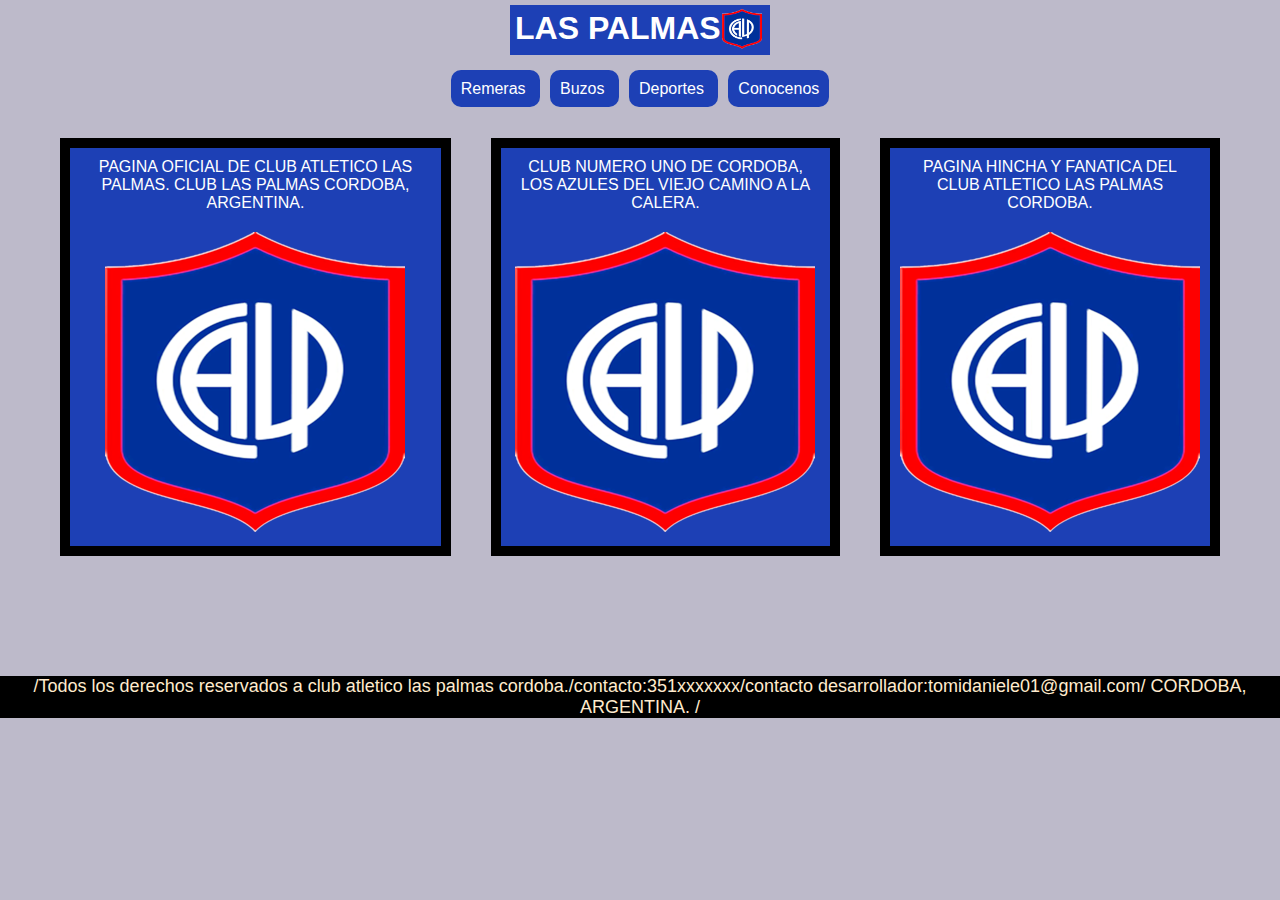
==== index.html @ 5c6c6816 "cambios en index y css" ====
<!DOCTYPE html>
<html lang="en">
<head>
    <meta charset="UTF-8">
    <meta http-equiv="X-UA-Compatible" content="IE=edge">
    <meta name="viewport" content="width=device-width, initial-scale=1.0">
    <link rel="stylesheet" href="css/main.css">
    <title>LAS PALMAS</title>
</head>
<body>
    <header>
        <h1 class="padreh1">
            <a href="./index.html">
            LAS PALMAS
            </a>
            <img src="./img/las palmas (1).png" alt="" class="logo">
        </h1>
    </header>
<nav>
    <ul>
        <li>
           <a href="./pages/remeras.html">
            Remeras
           </a>
       </li>
        <li>
           <a href="">
            Buzos
           </a>
        </li>
        <li>
            <a href="./pages/deportes.html">
               Deportes
            </a>
        </li>
        <li>
            <a href="./pages/conocenos.html">
                Conocenos
            </a>
        </li>
    </ul>
</nav>
<main class="padremain">
    <article>
        <div>
            <p>PAGINA OFICIAL DE CLUB ATLETICO LAS PALMAS. CLUB LAS PALMAS CORDOBA, ARGENTINA.</p>
            <div class="img1">
              <img src="./img/las palmas (1).png" alt="">
            </div>
        </div>
    </article>
    <article>
        <div>
            <p>CLUB NUMERO UNO DE CORDOBA, LOS AZULES DEL VIEJO CAMINO A LA CALERA.</p>
            <div class="img1">
              <img src="./img/las palmas (1).png" alt="">
            </div>
        </div>
    </article>
    <article>
        <div>
            <p>PAGINA HINCHA Y FANATICA DEL CLUB ATLETICO LAS PALMAS CORDOBA.</p>
            <div class="img1">
                <img src="./img/las palmas (1).png" alt="">
            </div>
        </div>
    </article>
</main>
<section>
    <footer>
        /Todos los derechos reservados a club atletico las palmas cordoba./contacto:351xxxxxxx/contacto desarrollador:tomidaniele01@gmail.com/ CORDOBA, ARGENTINA. /
    </footer>
</section>
</body>
</html>
---- css/main.css ----
*{
    margin: 0%;
    padding: 0%;
    box-sizing: border-box;
}
body{
    background-color: #BDBACA ;
}
header{
    display: flex;
    justify-content: center;
}
h1 {
    font-family: 'Oswald', sans-serif;
    background-color:#1D40B5; 
    display: inline-block;
    margin: 5px;
    padding: 5px;
    width: 260px;
    height: 50px;
    
}
h1 a{
    color: white;
    text-decoration: none;
}
.logo{
    width: 40px;
    display: flex;
    align-items: center;
    position: relative;
    bottom: 38px;
    left: 207px;
}

nav ul li {
    font-family: 'Oswald', sans-serif;
    list-style: none;
    display: flex;
    display: inline;
    margin: 5px ;
    padding: 10px;
    border: 3px ;
    border-radius: 10px;
    background-color:#1D40B5;
    position: relative;
    top: 20px;
}

nav ul li a{
    color: white;
    text-decoration: none;
}
nav{
    display: flex;
    justify-content: center;

}
.padremain{
    display: flex;
    justify-content: center;
    margin: 40px;
    margin-bottom: 100px;
}
main article{
    text-align: center;
    margin: 20px;
    padding: 10px;
    background-color: #1D40B5;
    border: 10px solid black;
}
main article p{
    margin-bottom: 20px;
    color: white;
    font-family: 'Oswald', sans-serif;
}
footer{
    display: flex;
    justify-content: center;
    background-color: black;
    color: blanchedalmond;
    font-family: 'Oswald', sans-serif;
    font-size: 18px;
    text-align: center;

}
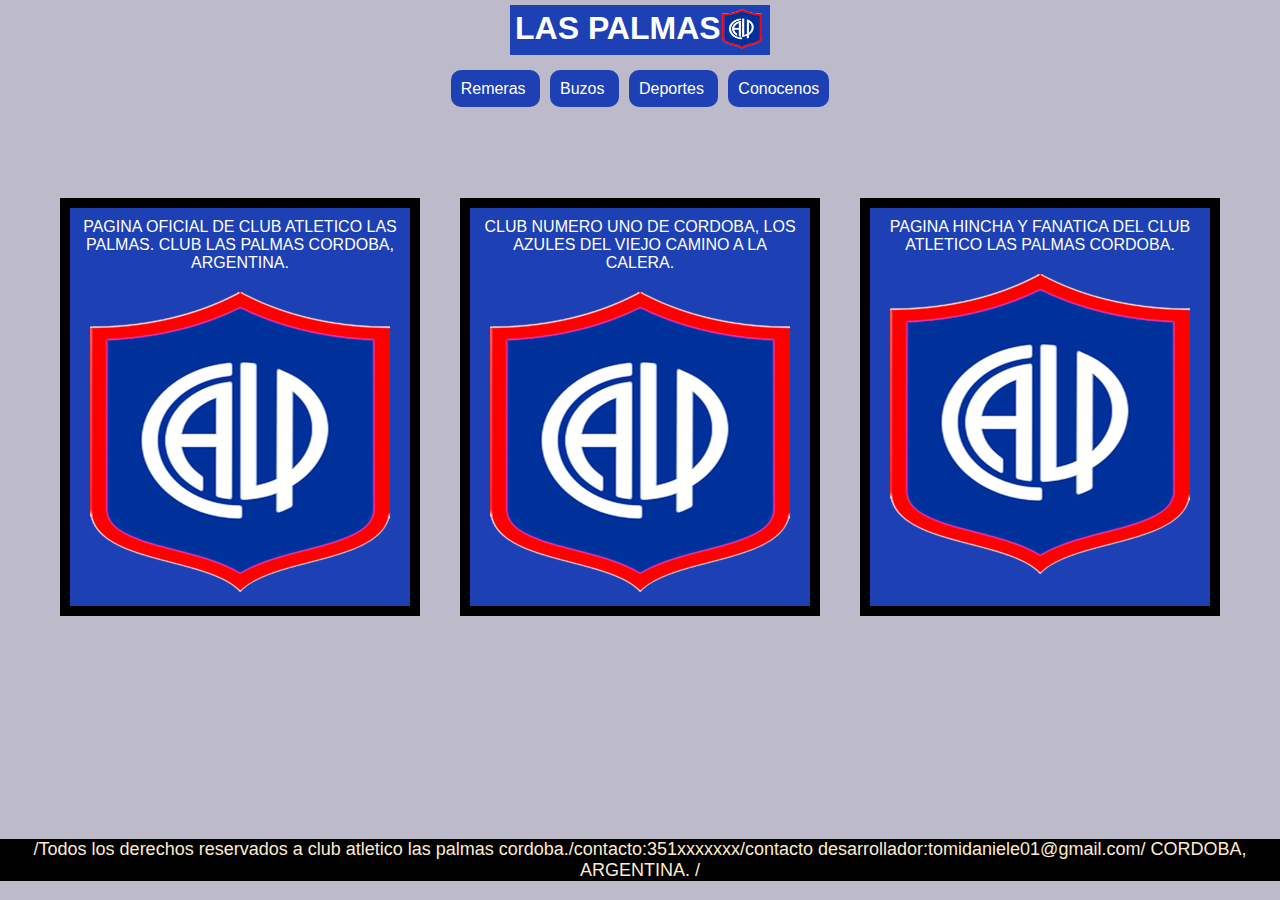
==== commit 5cf80f8a: "cambios en el index, hecho responsive, y agregado de etiquetas meta" ====
--- a/index.html
+++ b/index.html
@@ -4,6 +4,10 @@
     <meta charset="UTF-8">
     <meta http-equiv="X-UA-Compatible" content="IE=edge">
     <meta name="viewport" content="width=device-width, initial-scale=1.0">
+    <!--metaetiquetas agregadas-->
+    <meta name="keywords" content="Las palmas, equipo, deportes, basquet, futbol, voley, cordoba">
+    <meta name="description" content="esta es una pagina de un club deportivo, tambien realizamos la venta de indumentaria del club.">
+    <!--link del css-->
     <link rel="stylesheet" href="css/main.css">
     <title>LAS PALMAS</title>
 </head>
--- a/css/main.css
+++ b/css/main.css
@@ -54,6 +54,7 @@
 nav{
     display: flex;
     justify-content: center;
+    margin-bottom: 100px;
 
 }
 .padremain{
@@ -64,6 +65,7 @@
 }
 main article{
     text-align: center;
+    width: 35%;
     margin: 20px;
     padding: 10px;
     background-color: #1D40B5;
@@ -75,6 +77,7 @@
     font-family: 'Oswald', sans-serif;
 }
 footer{
+    margin-top: 203px;
     display: flex;
     justify-content: center;
     background-color: black;
@@ -84,4 +87,62 @@
     text-align: center;
 
 }
-
+@media screen and (max-width:600px){
+    .padremain{
+        display: flex;
+        flex-direction: column;
+        justify-content: center;
+        margin: 40px;
+        margin-bottom: 100px;
+    }
+    main article{
+        text-align: center;
+        width: 600px;
+        margin: 20px;
+        padding: 10px;
+        background-color: #1D40B5;
+        border: 10px solid black;
+    }
+    footer{
+        margin-top: 100px;
+        display: flex;
+        justify-content: center;
+        background-color: black;
+        color: blanchedalmond;
+        font-family: 'Oswald', sans-serif;
+        font-size: 18px;
+        text-align: center;
+    }
+    .padremain{
+        display: flex;
+        justify-content: center;
+        margin: 40px;
+        margin-bottom: 100px;
+    }
+}
+@media screen and (max-width:1024px){
+    main article{
+        width:350px ;
+        text-align: center;
+        margin: 20px;
+        padding: 10px;
+        background-color: #1D40B5;
+        border: 10px solid black;
+    }
+    footer{
+        margin-top: 20px;
+        display: flex;
+        justify-content: center;
+        background-color: black;
+        color: blanchedalmond;
+        font-family: 'Oswald', sans-serif;
+        font-size: 18px;
+        text-align: center;
+    }
+    .padremain{
+        display: flex;
+        justify-content: center;
+        margin: 20px;
+        margin-bottom: 100px;
+    }
+}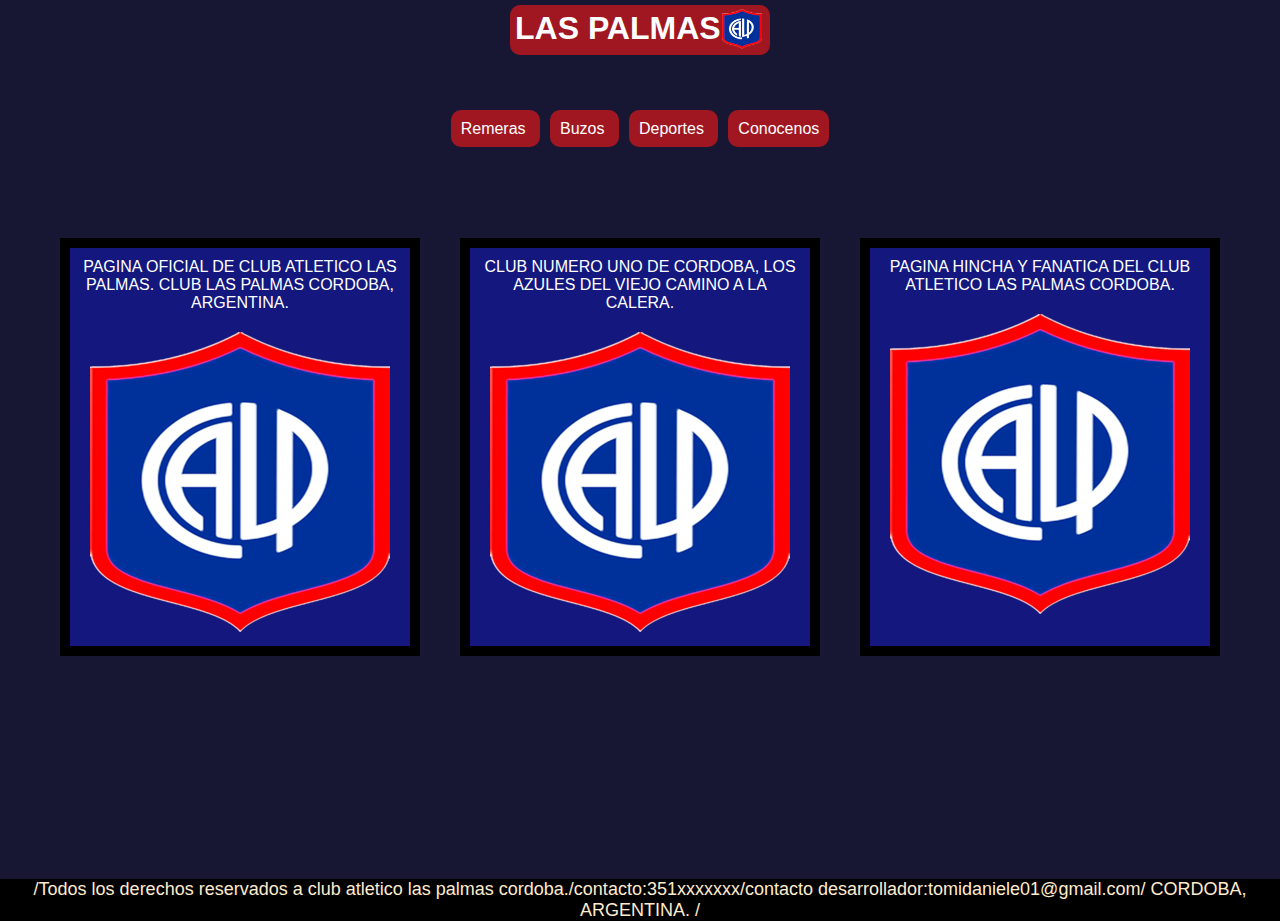
==== commit 834fab51: "cambios en lo responsive, los colores, imagenes agregadas, se agrego iframe" ====
--- a/index.html
+++ b/index.html
@@ -9,11 +9,15 @@
     <meta name="description" content="esta es una pagina de un club deportivo, tambien realizamos la venta de indumentaria del club.">
     <!--link del css-->
     <link rel="stylesheet" href="css/main.css">
+    <!--link de animated-->
+    <link
+    rel="stylesheet"
+    href="https://cdnjs.cloudflare.com/ajax/libs/animate.css/4.1.1/animate.min.css"/>
     <title>LAS PALMAS</title>
 </head>
 <body>
     <header>
-        <h1 class="padreh1">
+        <h1 class="padreh1 animate__animated animate__fadeInDown">
             <a href="./index.html">
             LAS PALMAS
             </a>
@@ -21,7 +25,7 @@
         </h1>
     </header>
 <nav>
-    <ul>
+    <ul class="animate__animated animate__fadeInDown">
         <li>
            <a href="./pages/remeras.html">
             Remeras
--- a/css/main.css
+++ b/css/main.css
@@ -4,7 +4,7 @@
     box-sizing: border-box;
 }
 body{
-    background-color: #BDBACA ;
+    background-color: #181733 ;
 }
 header{
     display: flex;
@@ -12,12 +12,14 @@
 }
 h1 {
     font-family: 'Oswald', sans-serif;
-    background-color:#1D40B5; 
+    background-color:#A01721 ; 
     display: inline-block;
     margin: 5px;
     padding: 5px;
     width: 260px;
     height: 50px;
+    border: 3px;
+    border-radius: 10px;
     
 }
 h1 a{
@@ -32,6 +34,9 @@
     bottom: 38px;
     left: 207px;
 }
+nav ul{
+    margin-top: 40px;
+}
 
 nav ul li {
     font-family: 'Oswald', sans-serif;
@@ -42,7 +47,7 @@
     padding: 10px;
     border: 3px ;
     border-radius: 10px;
-    background-color:#1D40B5;
+    background-color:#A01721 ;
     position: relative;
     top: 20px;
 }
@@ -50,6 +55,10 @@
 nav ul li a{
     color: white;
     text-decoration: none;
+}
+nav ul li:hover{
+    background-color: grey;
+    transform: scale(1.5);
 }
 nav{
     display: flex;
@@ -68,7 +77,7 @@
     width: 35%;
     margin: 20px;
     padding: 10px;
-    background-color: #1D40B5;
+    background-color: #13177E;
     border: 10px solid black;
 }
 main article p{
@@ -100,7 +109,7 @@
         width: 600px;
         margin: 20px;
         padding: 10px;
-        background-color: #1D40B5;
+        background-color: #13177E;
         border: 10px solid black;
     }
     footer{
@@ -126,7 +135,7 @@
         text-align: center;
         margin: 20px;
         padding: 10px;
-        background-color: #1D40B5;
+        background-color: #13177E;
         border: 10px solid black;
     }
     footer{
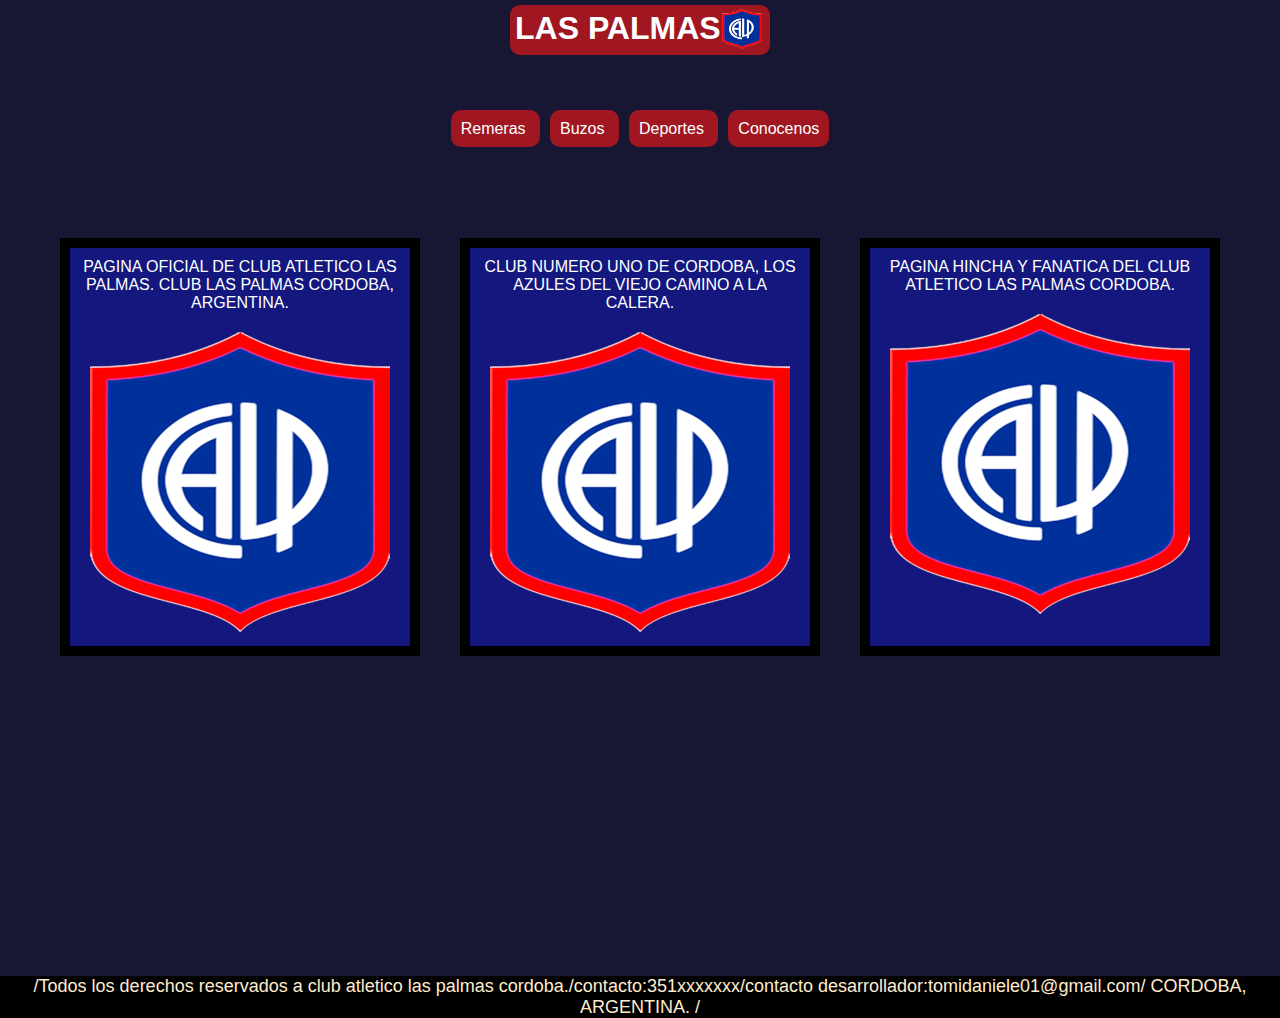
==== commit fb8db6ec: "nuevo html buzos, css de ese html" ====
--- a/index.html
+++ b/index.html
@@ -32,7 +32,7 @@
            </a>
        </li>
         <li>
-           <a href="">
+           <a href="./pages/Buzos.html">
             Buzos
            </a>
         </li>
--- a/css/main.css
+++ b/css/main.css
@@ -86,7 +86,7 @@
     font-family: 'Oswald', sans-serif;
 }
 footer{
-    margin-top: 203px;
+    margin-top: 300px;
     display: flex;
     justify-content: center;
     background-color: black;
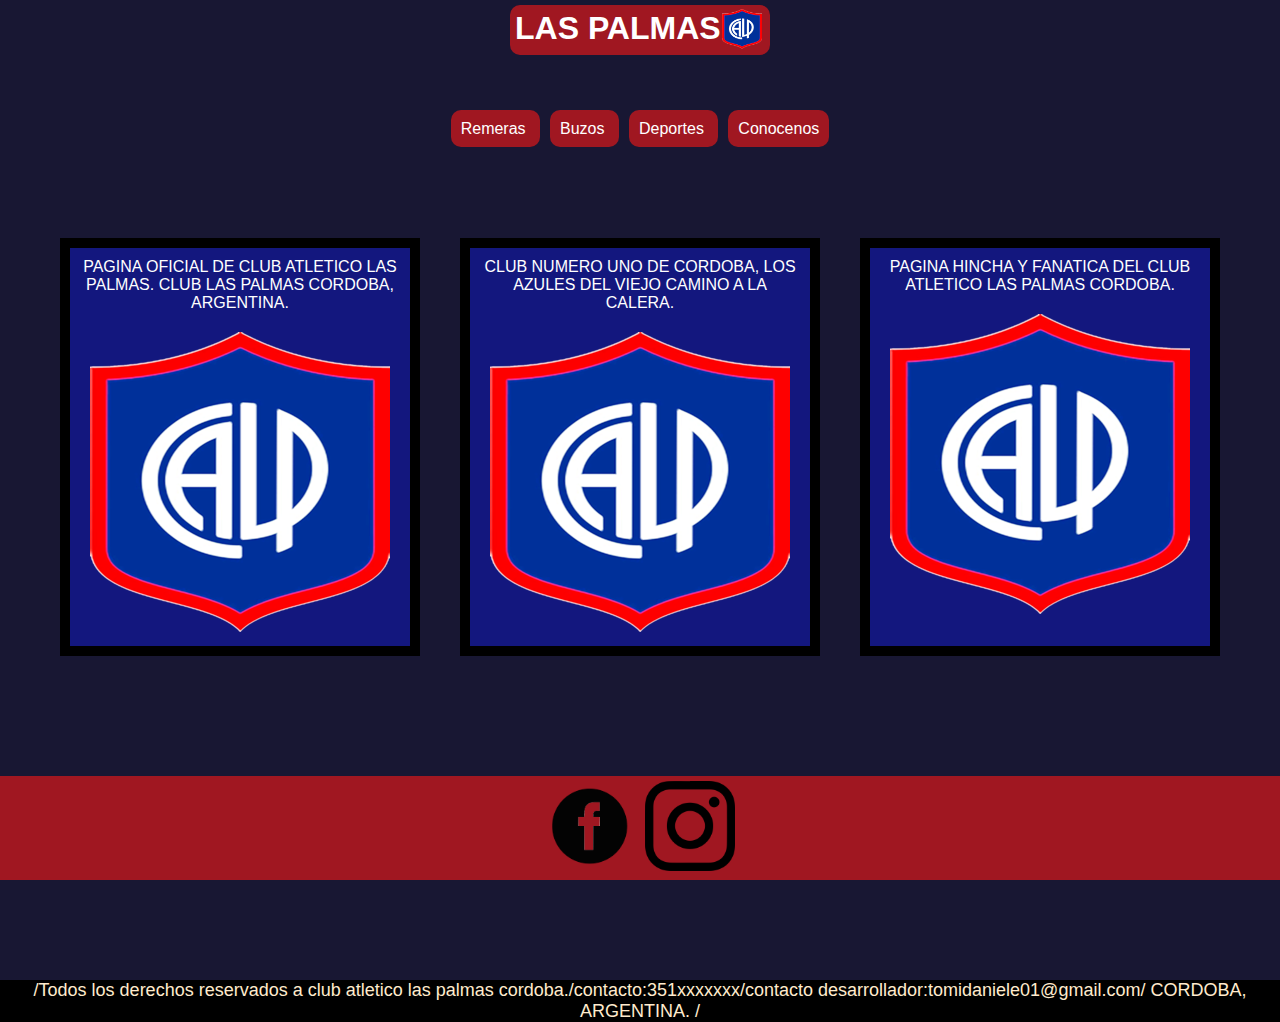
==== commit f7f215f5: "redes sociales, css e index" ====
--- a/index.html
+++ b/index.html
@@ -74,6 +74,20 @@
         </div>
     </article>
 </main>
+<article class="redes">
+    <div class="img-container">
+        <div>
+            <a href="https://www.facebook.com/club.atl.laspalmas/photos/?ref=page_internal">
+                <img src="./img/facebook.png.png" alt="">
+            </a>
+        </div>
+        <div>
+            <a href="https://www.instagram.com/club.atl.las.palmas/?hl=es">
+                <img src="./img/instagram.png.png" alt="">
+            </a>
+        </div>
+    </div>
+</article>
 <section>
     <footer>
         /Todos los derechos reservados a club atletico las palmas cordoba./contacto:351xxxxxxx/contacto desarrollador:tomidaniele01@gmail.com/ CORDOBA, ARGENTINA. /
--- a/css/main.css
+++ b/css/main.css
@@ -85,8 +85,19 @@
     color: white;
     font-family: 'Oswald', sans-serif;
 }
+.redes .img-container div img{
+    width: 90px;
+}
+.redes .img-container{
+    background-color:#A01721 ;
+    display: flex;
+    justify-content: center;
+}
+.redes .img-container div{
+    margin: 5px;
+}
 footer{
-    margin-top: 300px;
+    margin-top: 100px;
     display: flex;
     justify-content: center;
     background-color: black;
@@ -103,6 +114,10 @@
         justify-content: center;
         margin: 40px;
         margin-bottom: 100px;
+    }
+    .padremain article{
+        display: flex;
+        justify-content: center;
     }
     main article{
         text-align: center;
@@ -127,6 +142,9 @@
         justify-content: center;
         margin: 40px;
         margin-bottom: 100px;
+    }
+    .redes{
+        margin-bottom: 70px;
     }
 }
 @media screen and (max-width:1024px){
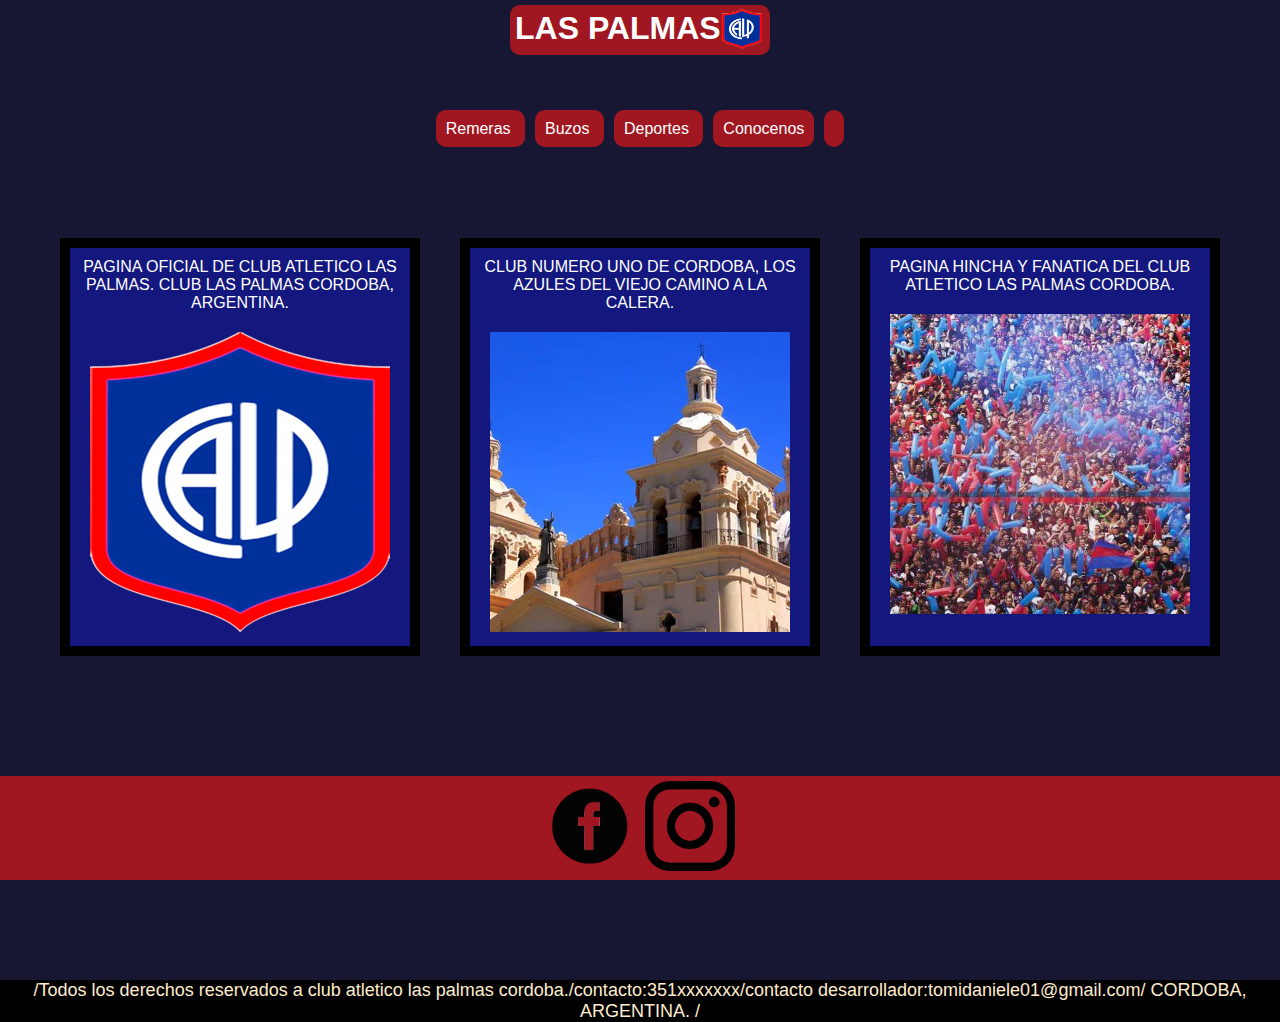
==== commit d91cf6dc: "modificacion de imagenes, se agrega un li y un a" ====
--- a/index.html
+++ b/index.html
@@ -46,6 +46,9 @@
                 Conocenos
             </a>
         </li>
+        <li>
+            <a href=""></a>
+        </li>
     </ul>
 </nav>
 <main class="padremain">
@@ -61,7 +64,7 @@
         <div>
             <p>CLUB NUMERO UNO DE CORDOBA, LOS AZULES DEL VIEJO CAMINO A LA CALERA.</p>
             <div class="img1">
-              <img src="./img/las palmas (1).png" alt="">
+              <img src="./img/cordoba 3x3.webp" alt="">
             </div>
         </div>
     </article>
@@ -69,7 +72,7 @@
         <div>
             <p>PAGINA HINCHA Y FANATICA DEL CLUB ATLETICO LAS PALMAS CORDOBA.</p>
             <div class="img1">
-                <img src="./img/las palmas (1).png" alt="">
+                <img src="./img/hinchada.jpg" alt="">
             </div>
         </div>
     </article>
@@ -77,12 +80,12 @@
 <article class="redes">
     <div class="img-container">
         <div>
-            <a href="https://www.facebook.com/club.atl.laspalmas/photos/?ref=page_internal">
+            <a href="https://www.facebook.com/club.atl.laspalmas/photos/?ref=page_internal" target="_blank">
                 <img src="./img/facebook.png.png" alt="">
             </a>
         </div>
         <div>
-            <a href="https://www.instagram.com/club.atl.las.palmas/?hl=es">
+            <a href="https://www.instagram.com/club.atl.las.palmas/?hl=es" target="_blank">
                 <img src="./img/instagram.png.png" alt="">
             </a>
         </div>
